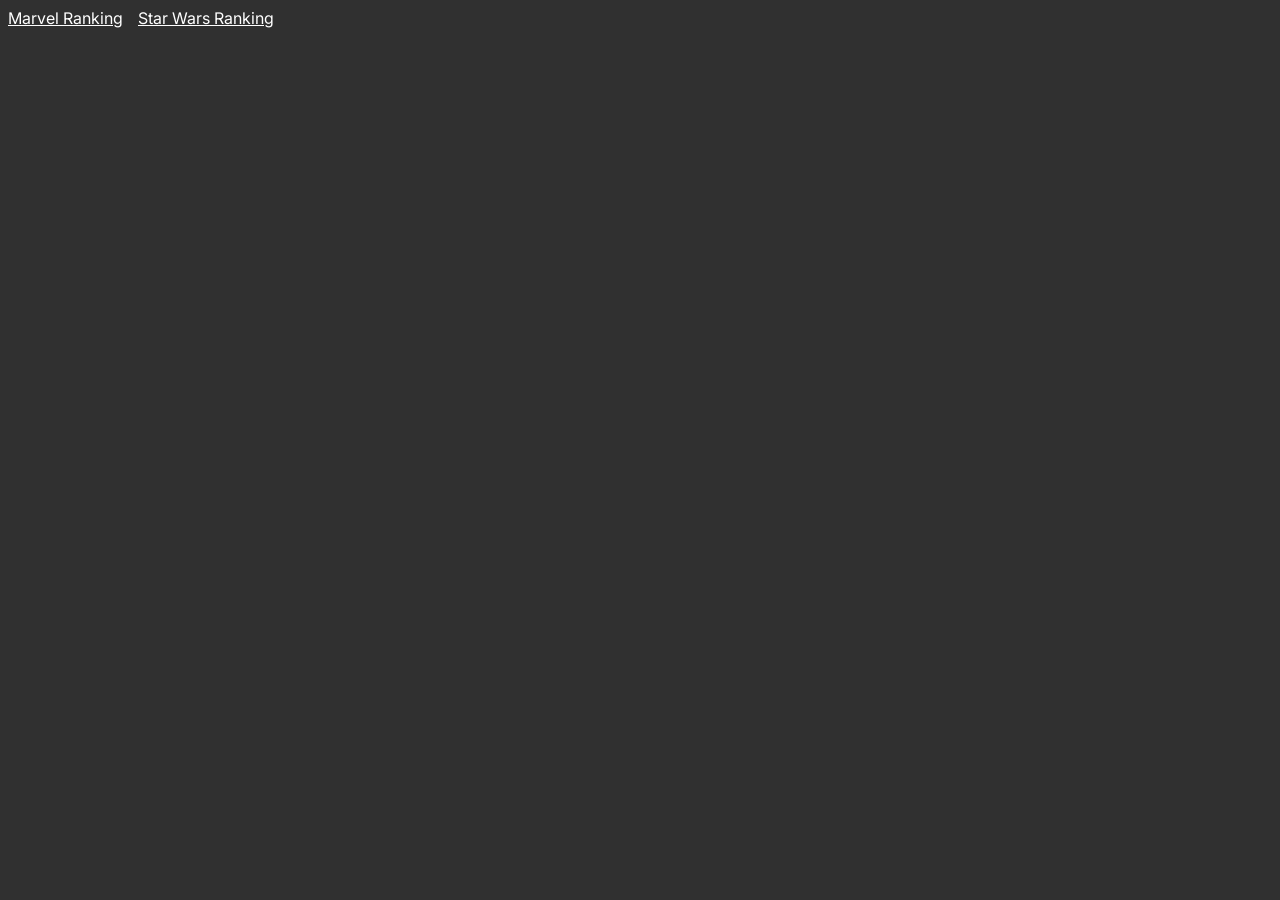
==== index.html @ a1a58ab2 "add index.html" ====
<!DOCTYPE html>
<html lang="en">
<head>
    <meta charset="UTF-8">
    <meta name="viewport" content="width=device-width, initial-scale=1.0">
    <title>Star Wars Ranking</title>
    <link href="style.css" rel="stylesheet">
    <link rel="preconnect" href="https://fonts.googleapis.com">
    <link rel="preconnect" href="https://fonts.gstatic.com" crossorigin>
    <link href="https://fonts.googleapis.com/css2?family=Inter:wght@400;600;700&display=swap" rel="stylesheet">
</head>
<body>
    <div class="filters">
        <a href="mcu.html">Marvel Ranking</a>
        <a href="starwars.html">Star Wars Ranking</a>
    </div>
</body>
</body>
</html>
---- style.css ----
body {
    background: #303030;
    font-family: 'Inter', sans-serif;
}

.filters {
    margin-bottom: 30px;   /* space between filters and entries */
    display: flex;
    gap: 15px;             /* space between dropdowns */
    flex-wrap: wrap;
    color: white;
}

.filters select {
    padding: 8px 14px;
    font-size: 14px;

    border-radius: 6px;
    border: 1px solid #444;

    background-color: #1c1c1c;
    color: white;

    cursor: pointer;
}

.filters select:hover {
    border-color: #888;
}

.filters select:focus {
    outline: none;
    border-color: #aaa;
    box-shadow: 0 0 6px rgba(255,255,255,0.2);
}

#rankingContainer {
    display: grid;
    grid-template-columns: repeat(auto-fill, minmax(200px, 1fr));
    gap: 20px;
}

.ranking-card {
    background: #111;
    color: white;
    padding: 25px;
    border-radius: 10px;
    text-align: center;
}


@keyframes fadeInUp {
    from {
        opacity: 0;
        transform: translateY(10px) scale(0.95);
    }
    to {
        opacity: 1;
        transform: translateY(0) scale(1);
    }
}

.ranking-card {
  opacity: 0; /* start hidden */
}

.ranking-card > .poster {
    width: 100%;
    border-radius: 8px;
}

.card-inner {
  transition: transform 0.2s ease, box-shadow 0.2s ease;
}

.ranking-card:hover .card-inner {
  transform: scale(1.04) translateY(-4px);
}

.poster {
    width: 100%;
    border-radius: 8px;
    display: block;
}

.poster-container {
    position: relative;
}

.tier-icon {
    position: absolute;

    top: 0;
    left: 0;

    width: 25px;
    height: 25px;

    transform: translate(-50%, -50%);  /* 👈 THE KEY LINE */

    z-index: 10;
}

a {
    color: white;
}

#avgRatingImg {
    height: 1.75em;
    vertical-align: middle;
}

.modal {
  position: fixed;
  inset: 0;
  background: rgba(0, 0, 0, 0.7);

  display: flex;
  justify-content: center;
  align-items: center;

  opacity: 0;
  pointer-events: none;

  transition: opacity 0.25s ease;
  z-index: 1000;
}

.modal.show {
  opacity: 1;
  pointer-events: auto;
}


.modal-content {
  background: #efefef;
  padding: 25px;
  border-radius: 12px;
  width: 750px;
  max-height: 80vh;
  overflow-y: auto;

  transform: translateY(20px) scale(0.96);
  opacity: 0;

  transition: transform 0.3s cubic-bezier(.2,.8,.2,1),
              opacity 0.3s ease;
}

.modal.show .modal-content {
  transform: translateY(0) scale(1);
  opacity: 1;
}


#closeModal {
  float: right;
  font-size: 20px;
  background: none;
  border: none;
  cursor: pointer;
}

table {
  width: 100%;
  border-collapse: collapse;
}

th, td {
  padding: 8px;
  text-align: left;
  color: white;
}

th {
  border-bottom: 1px solid #444;
  color: black;
}

.episode-tier-icon {
  width: 22px;
  height: 22px;
  object-fit: contain;
}

#episodeTable td,
#episodeTable th {
  vertical-align: middle;
}

.episode-tier-icon {
  width: 22px;
  height: 22px;
  object-fit: contain;

  display: block;      /* important */
  margin: 0 auto;      /* keeps it centered horizontally */
}


#episodeTable td:last-child,
#episodeTable th:last-child {
  text-align: center;
}

.tier-brilliant {
    background: linear-gradient(135deg,rgba(18, 79, 71, 1) 0%, rgba(134, 235, 218, 1) 100%);
}

.tier-great {
    background: linear-gradient(135deg,rgba(64, 77, 99, 1) 0%, rgba(162, 198, 245, 1) 100%);
}

.tier-best {
    background: linear-gradient(135deg,rgba(46, 89, 23, 1) 0%, rgba(186, 232, 139, 1) 100%);
}

.tier-excellent {
    background: linear-gradient(135deg,rgba(57, 84, 37, 1) 0%, rgba(176, 211, 142, 1) 100%);
}

.tier-good {
    background: linear-gradient(135deg,rgba(69, 79, 50, 1) 0%, rgba(167, 189, 145, 1) 100%);
}

.tier-book {
    background: linear-gradient(135deg,rgba(97, 69, 47, 1) 0%, rgba(217, 184, 160, 1) 100%);
}

.tier-innacuracy {
    background: linear-gradient(135deg,rgba(143, 110, 13, 1) 0%, rgba(252, 216, 109, 1) 100%);
}

.tier-mistake {
    background: linear-gradient(135deg,rgba(161, 86, 26, 1) 0%, rgba(250, 185, 132, 1) 100%);
}

.tier-miss {
    background: linear-gradient(135deg,rgba(158, 41, 28, 1) 0%, rgba(255, 161, 150, 1) 100%);
}

.tier-blunder {
    background: linear-gradient(135deg,rgba(120, 13, 1, 1) 0%, rgba(207, 75, 60, 1) 100%);
}
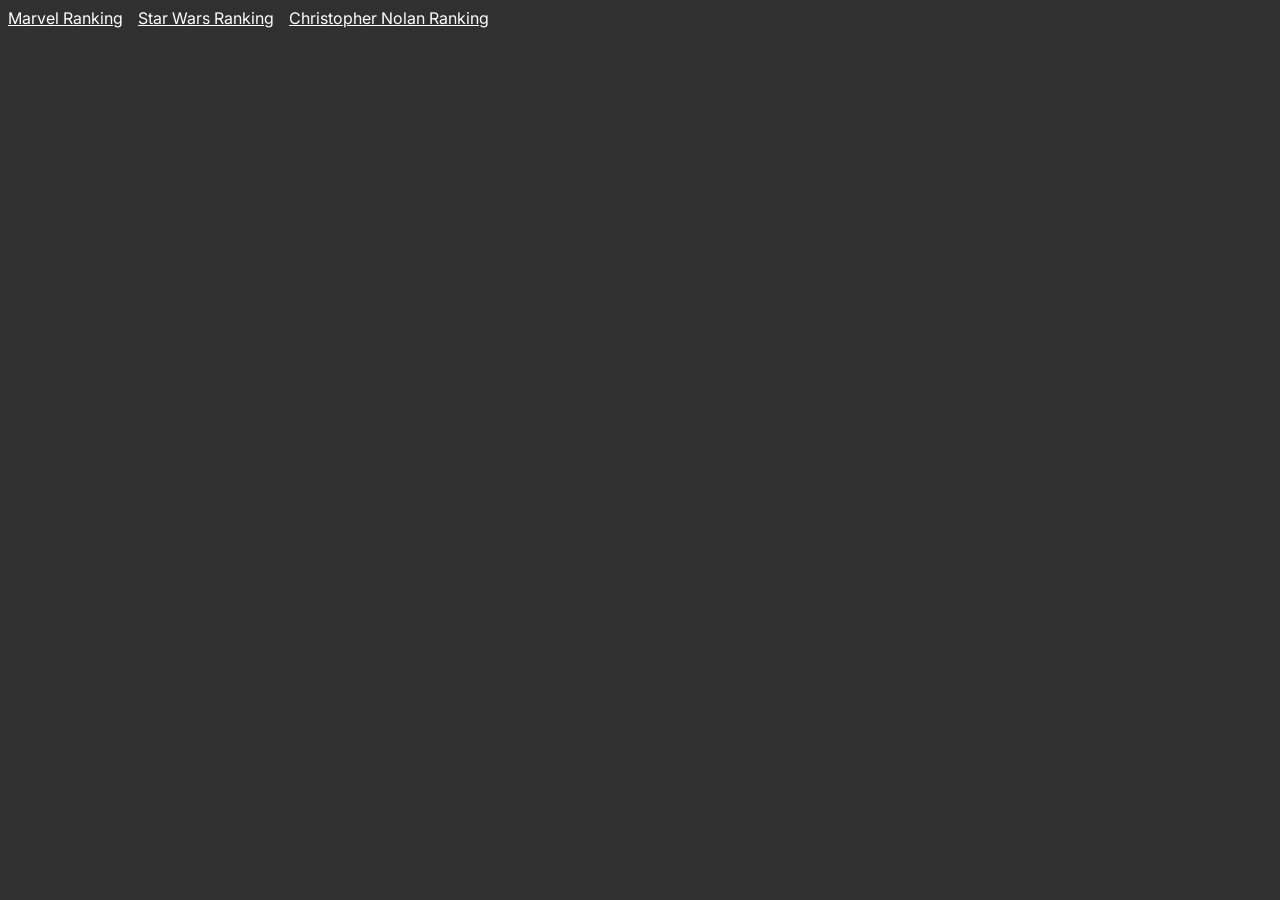
==== commit b8b191c7: "added nolan" ====
--- a/index.html
+++ b/index.html
@@ -13,6 +13,7 @@
     <div class="filters">
         <a href="mcu.html">Marvel Ranking</a>
         <a href="starwars.html">Star Wars Ranking</a>
+        <a href="nolan.html">Christopher Nolan Ranking</a>
     </div>
 </body>
 </body>
--- a/style.css
+++ b/style.css
@@ -38,6 +38,12 @@
     display: grid;
     grid-template-columns: repeat(auto-fill, minmax(200px, 1fr));
     gap: 20px;
+}
+
+@media (max-width: 500px) {
+  #rankingContainer {
+    grid-template-columns: repeat(2, 1fr);
+  }
 }
 
 .ranking-card {
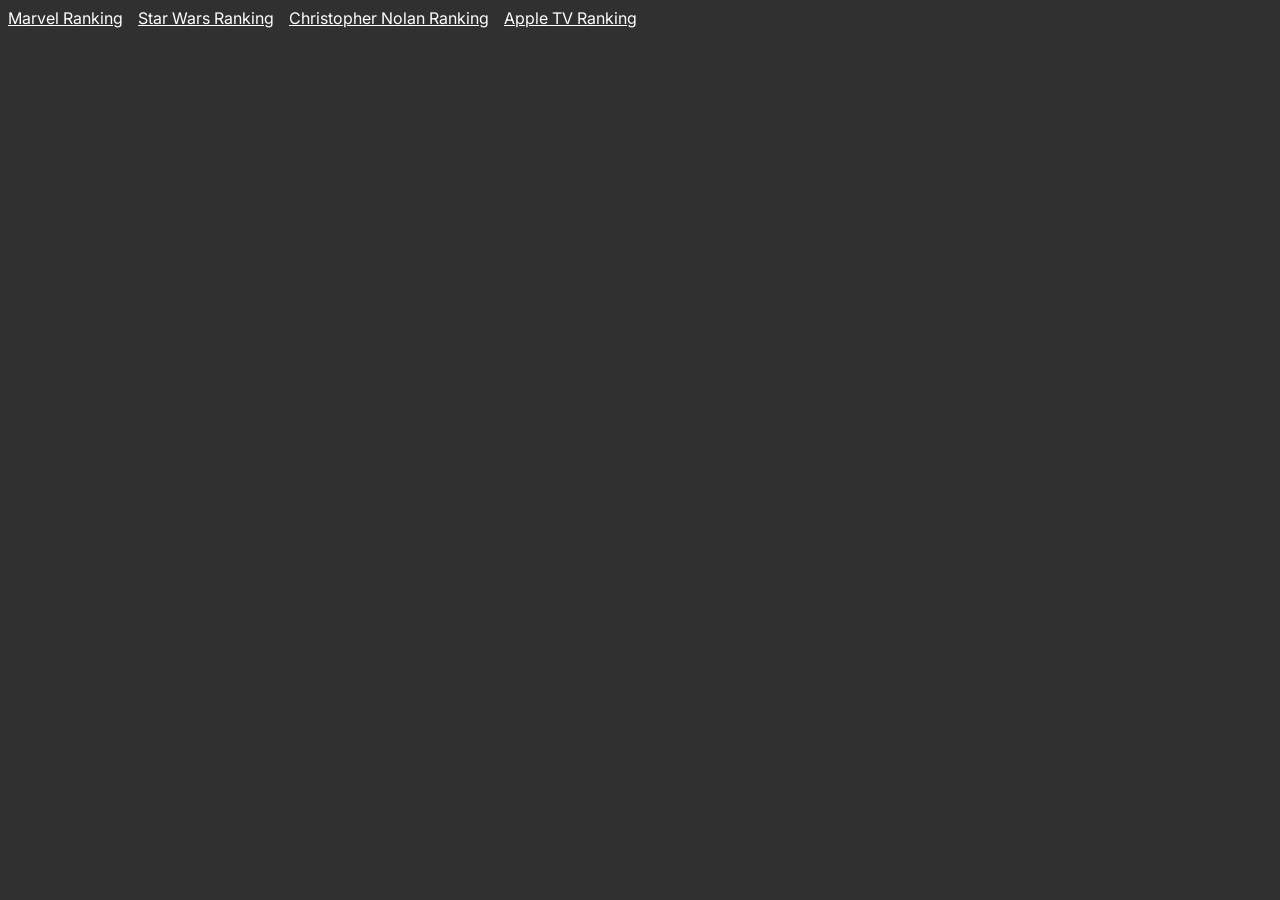
==== commit 1db35d57: "added appletv" ====
--- a/index.html
+++ b/index.html
@@ -14,6 +14,7 @@
         <a href="mcu.html">Marvel Ranking</a>
         <a href="starwars.html">Star Wars Ranking</a>
         <a href="nolan.html">Christopher Nolan Ranking</a>
+        <a href="appletv.html">Apple TV Ranking</a>
     </div>
 </body>
 </body>
